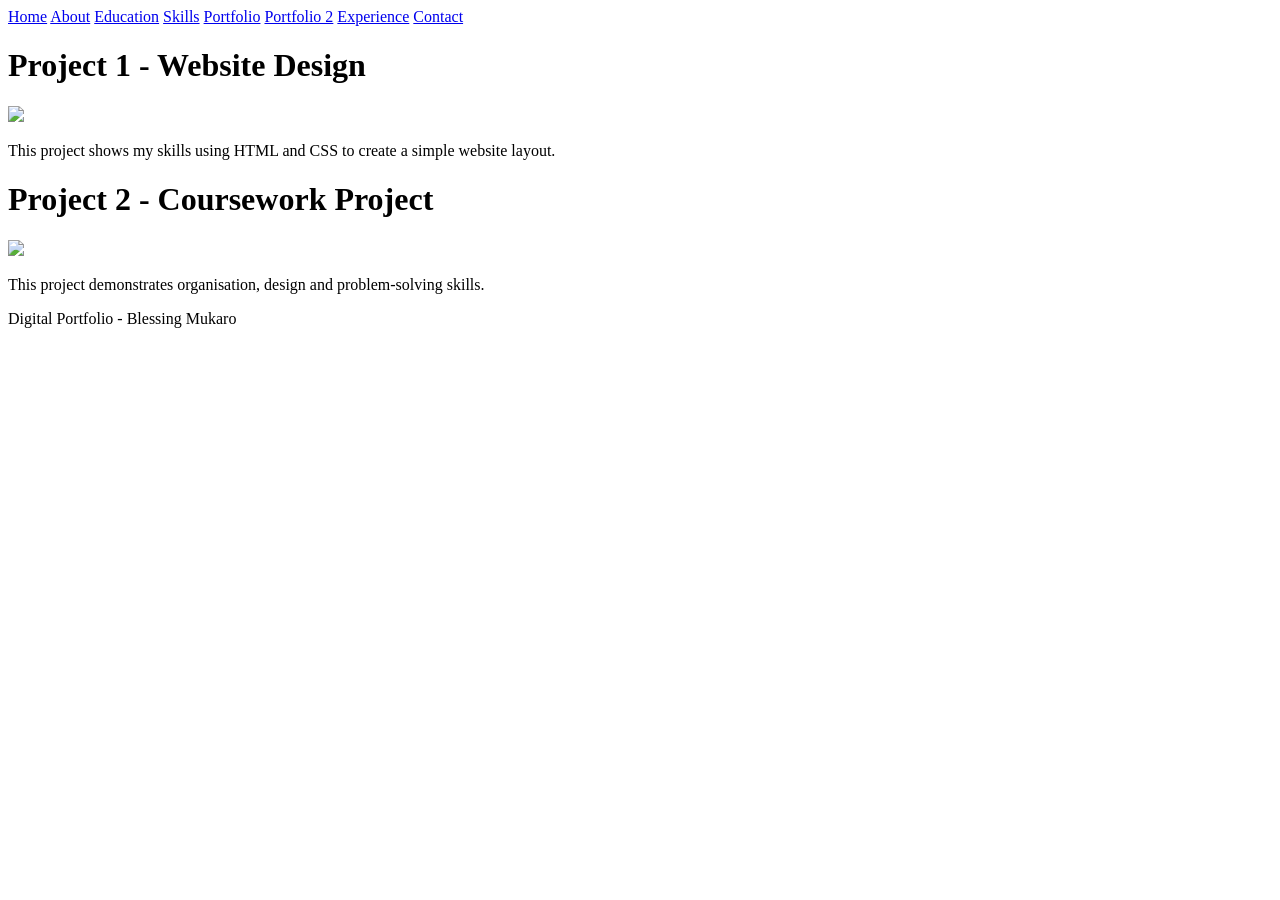
==== portfolio2.html @ 374f07d4 "Add files via upload" ====
<!DOCTYPE html>
<html>
<head>
<title>Portfolio 2</title>
<link rel="stylesheet" href="css/style.css">
</head>
<body>


<nav>
<a href="index.html">Home</a>
<a href="about.html">About</a>
<a href="education.html">Education</a>
<a href="skills.html">Skills</a>
<a href="portfolio.html">Portfolio</a>
<a href="portfolio2.html">Portfolio 2</a>
<a href="workexperience.html">Experience</a>
<a href="contact.html">Contact</a>
</nav>


<div class="container">

<div class="card">
<h1>Project 1 - Website Design</h1>
<img src="images/project1.png">
<p>This project shows my skills using HTML and CSS to create a simple website layout.</p>
</div>

<div class="card">
<h1>Project 2 - Coursework Project</h1>
<img src="images/project2.png">
<p>This project demonstrates organisation, design and problem-solving skills.</p>
</div>

</div>

<footer>
<p>Digital Portfolio - Blessing Mukaro</p>
</footer>

</body>
</html>
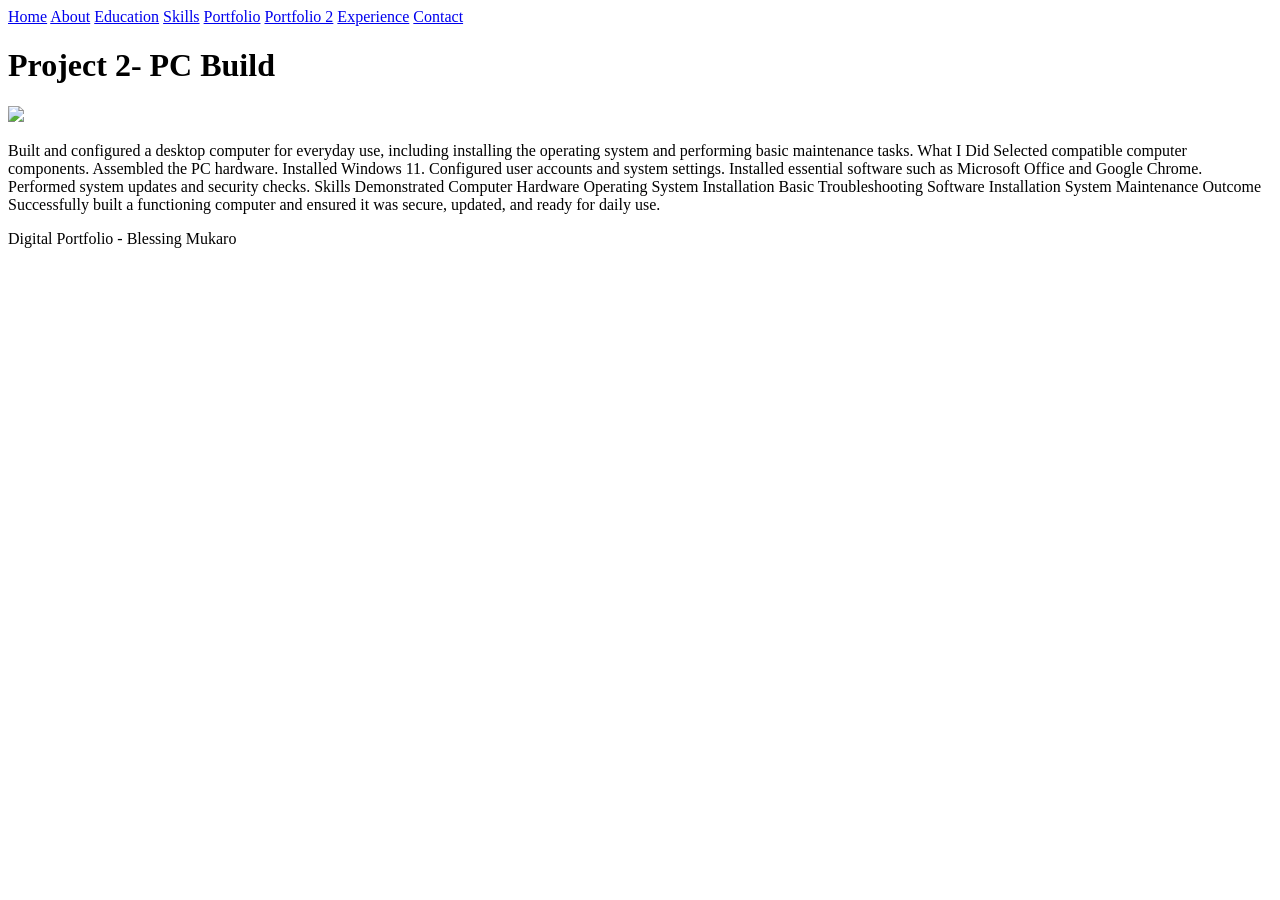
==== commit a6a08a8c: "Add files via upload" ====
--- a/portfolio2.html
+++ b/portfolio2.html
@@ -22,16 +22,33 @@
 <div class="container">
 
 <div class="card">
-<h1>Project 1 - Website Design</h1>
-<img src="images/project1.png">
-<p>This project shows my skills using HTML and CSS to create a simple website layout.</p>
+<h1>Project 2- PC Build</h1>
+<img src="images/project2.webp">
+<p>Built and configured a desktop computer for everyday use, including installing the operating system and performing basic maintenance tasks.
+
+What I Did
+
+Selected compatible computer components.
+Assembled the PC hardware.
+Installed Windows 11.
+Configured user accounts and system settings.
+Installed essential software such as Microsoft Office and Google Chrome.
+Performed system updates and security checks.
+
+Skills Demonstrated
+
+Computer Hardware
+Operating System Installation
+Basic Troubleshooting
+Software Installation
+System Maintenance
+
+Outcome
+
+Successfully built a functioning computer and ensured it was secure, updated, and ready for daily use.</p>
 </div>
 
-<div class="card">
-<h1>Project 2 - Coursework Project</h1>
-<img src="images/project2.png">
-<p>This project demonstrates organisation, design and problem-solving skills.</p>
-</div>
+
 
 </div>
 
